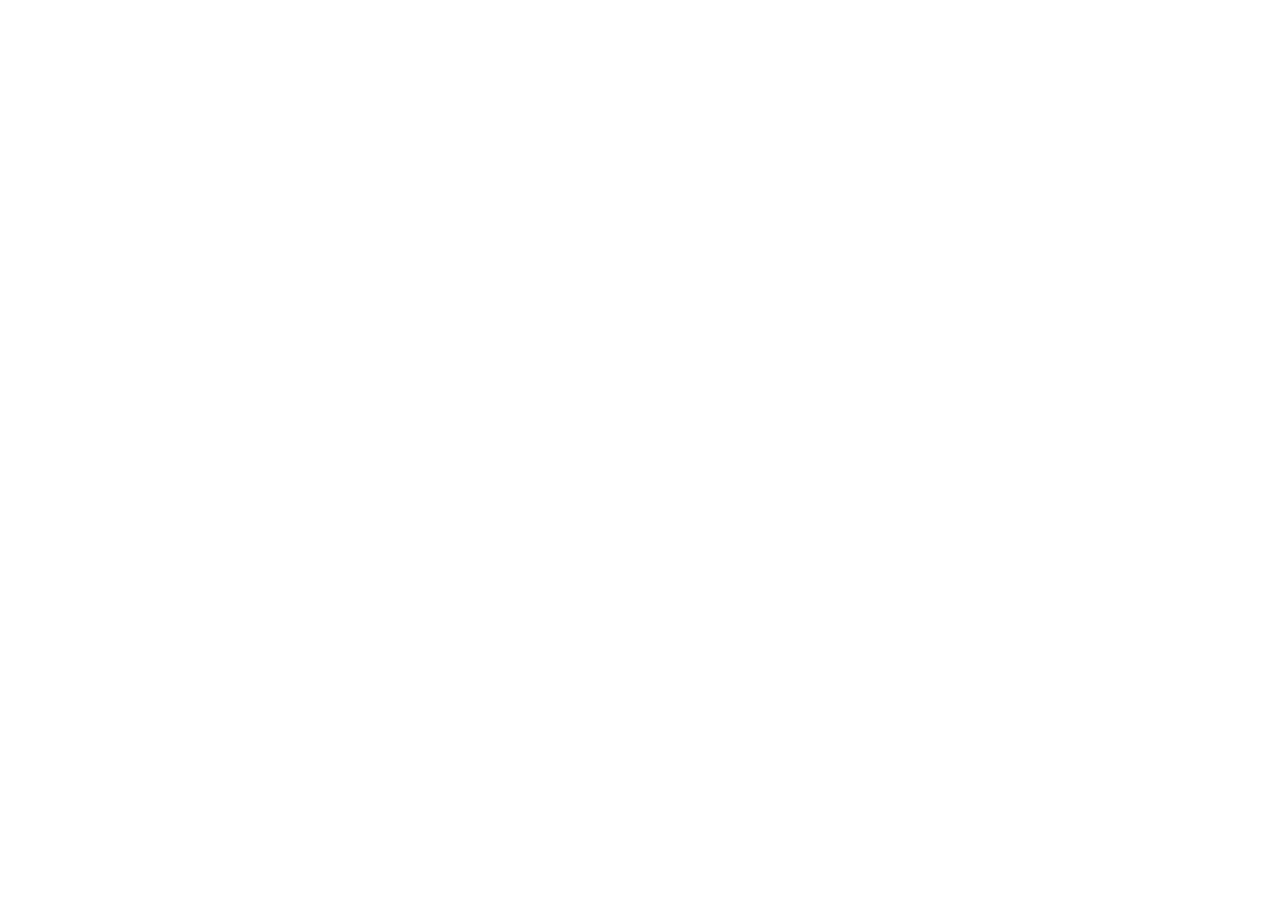
==== index.html @ d3e856c5 "initial commit" ====
<!DOCTYPE html>
<html>
<head>
    <meta name="viewport" content="width=device-width, initial-scale=1">
    <title>Wabi-Sabi Softworks</title>
    <link rel="stylesheet href="style.css">
</head>
<body>
    <section class="header">

    </section>
</body>
</html>
---- style.css ----
*{
    margin: 0;
    padding: 0;
}
.header{
    min-height: 100vh;
    width: 100%;
    background-color: linear-gradient(rgb(252, 141, 121))
    ;
    background-position: center;
    background-size: cover;
    position: relative;
}
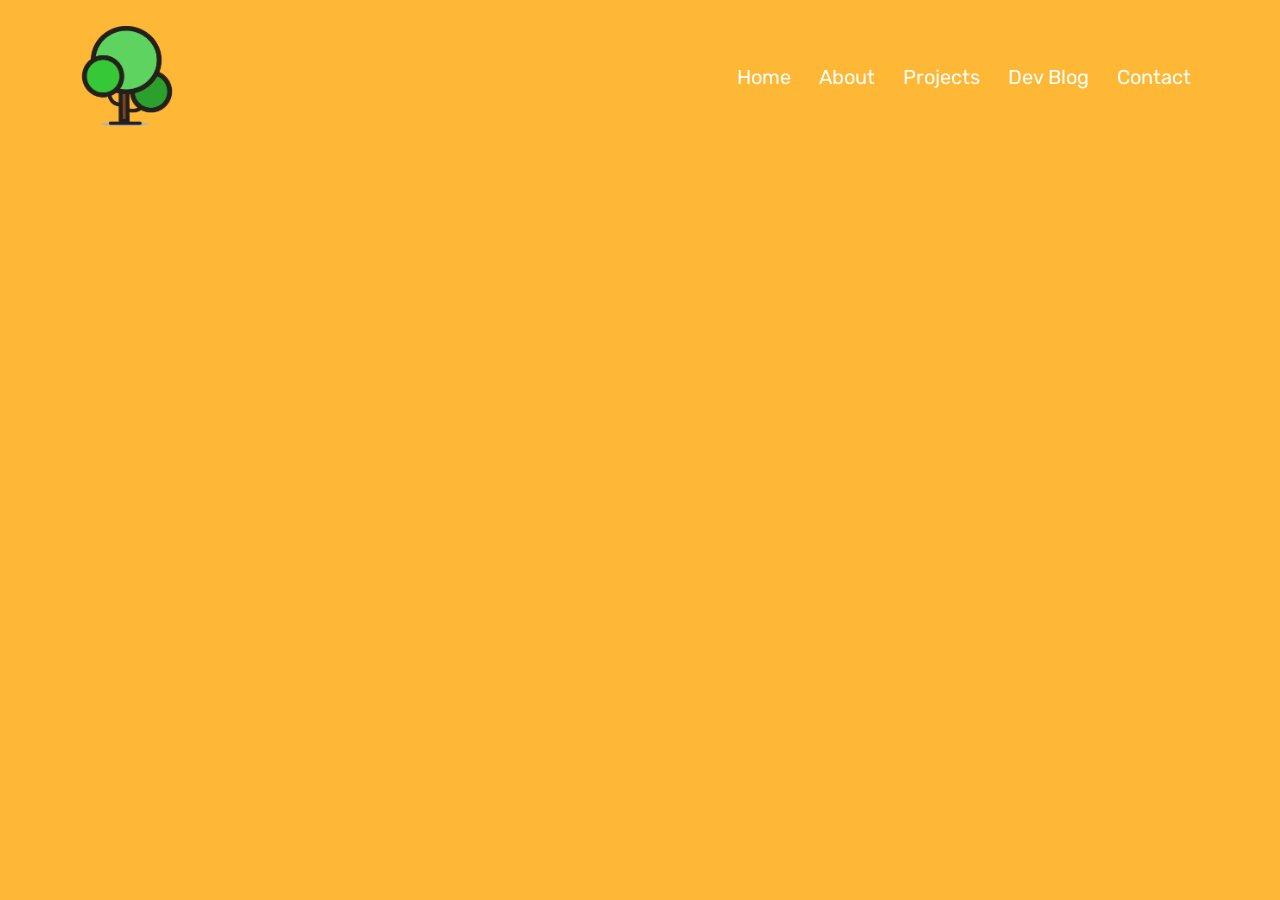
==== commit 0884bae4: "create baseline for nav bar and header" ====
--- a/index.html
+++ b/index.html
@@ -1,12 +1,29 @@
 <!DOCTYPE html>
 <html>
 <head>
-    <meta name="viewport" content="width=device-width, initial-scale=1">
+    <meta name="viewport" content="with=device-width, initial-scale=1">
     <title>Wabi-Sabi Softworks</title>
-    <link rel="stylesheet href="style.css">
+    <link rel="stylesheet" href="style.css">
+    <link rel="preconnect" href="https://fonts.googleapis.com">
+    <link rel="preconnect" href="https://fonts.gstatic.com" crossorigin>
+    <link href="https://fonts.googleapis.com/css2?family=Rubik&display=swap" rel="stylesheet">
 </head>
 <body>
     <section class="header">
+        <nav>
+            <a href="index.html"><img id="logo" src='resources/wabisatree.png' width='100' height='100'></a>
+            <div class="nav-links">
+                <ul>
+                    <li><a href=''>Home</a></li>
+                    <li><a href=''>About</a></li>
+                    <li><a href=''>Projects</a></li>
+                    <li><a href=''>Dev Blog</a></li>
+                    <li><a href=''>Contact</a></li>
+                </ul>
+            </div>
+        </nav>
+    </section>
+    <section class=''>
 
     </section>
 </body>
--- a/style.css
+++ b/style.css
@@ -2,12 +2,52 @@
     margin: 0;
     padding: 0;
 }
+
 .header{
     min-height: 100vh;
     width: 100%;
-    background-color: linear-gradient(rgb(252, 141, 121))
-    ;
+    background-color: rgb(255, 184, 53);
     background-position: center;
     background-size: cover;
     position: relative;
+}
+
+nav {
+    display: flex;
+    padding: 2% 6%;
+    justify-content: space-between;
+    align-items: center;
+}
+
+.nav-links {
+    flex: 1;
+    text-align: right;
+}
+
+.nav-links ul li {
+    list-style: none;
+    display: inline-block;
+    padding: 8px 12px;
+    position: relative;
+}
+
+.nav-links ul li a {
+    color: white;
+    text-decoration: none;
+    font-size: 20px;
+    font-family: 'Rubik', sans-serif;
+}
+
+.nav-links ul li::after {
+    content: "";
+    width: 0%;
+    height: 2px;
+    background: rgb(67, 248, 67);
+    display: block;
+    margin: auto;
+    transition: 0.5s;
+}
+
+.nav-links ul li:hover::after {
+    width: 100%;
 }
